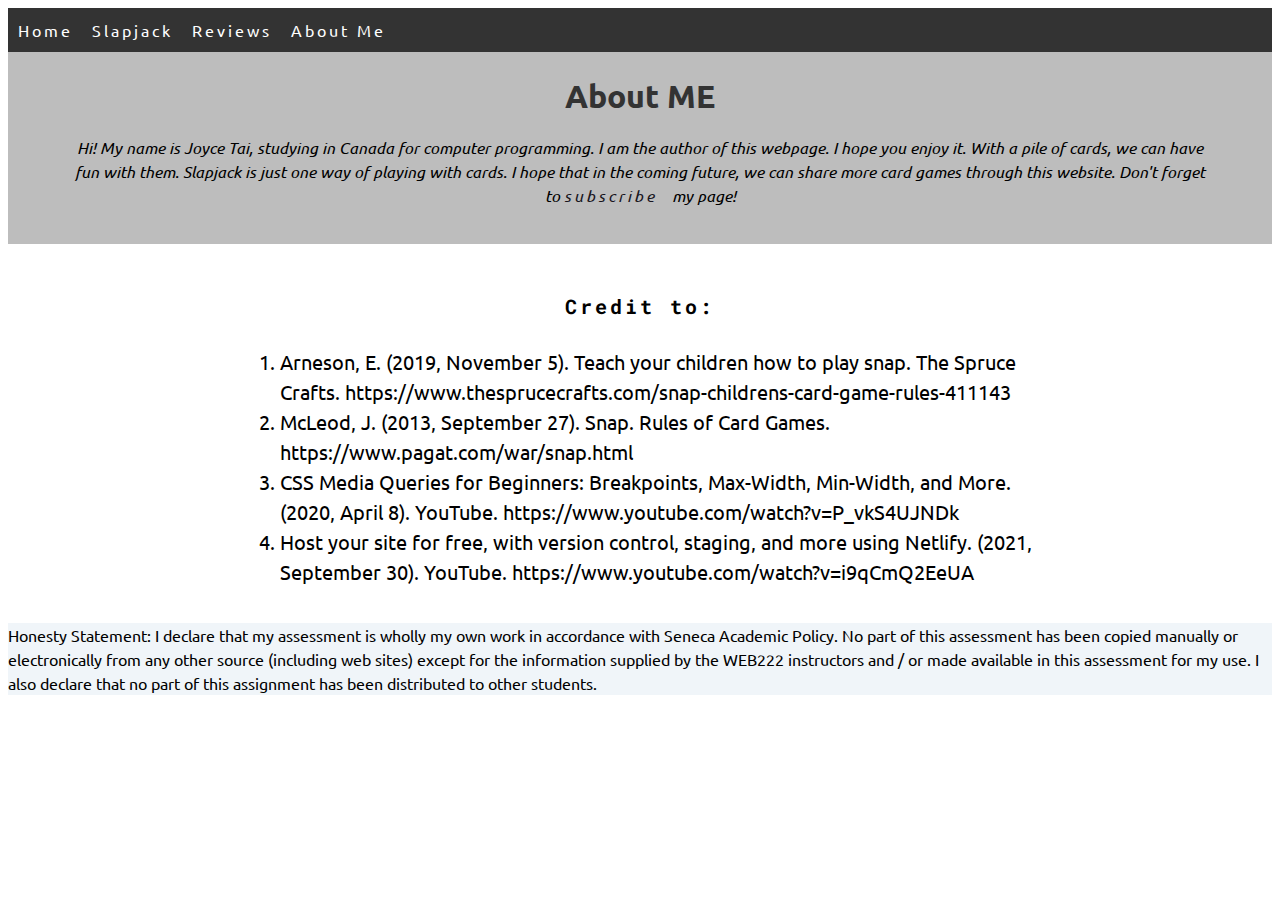
==== about.html @ 1b8cb380 "final assessment" ====
<!DOCTYPE html>
<html lang = "en">
    <head>
        <meta charset="utf-8" />
        <title>Reviews</title>
        <link rel="stylesheet" href="style.css" type="text/css" />
    </head>
    <body>
        <body>
            <nav>
                <a href = "index.html">Home</a>
                <a href = "info.html"> Slapjack</a>
                <a href = "reviews.html">Reviews</a>
                <a href = "about.html">About Me</a>
            </nav>
            
            <header>
                <h1>About ME</h1>
                <blockquote>Hi! My name is Joyce Tai, studying in Canada for computer programming. I am the author of this webpage. I hope you enjoy it.
                     With a pile of cards, we can have fun with them. Slapjack is just one way of playing with cards. I hope that in the coming future, we can share more card games through this website.
                     Don't forget to <a href="index.html#subscribe-section">subscribe</a>my page!
                </blockquote>
            </header>
           
            <main>
                <section>
                    <h4>Credit to: </h4>
                    <ol>
                        <li>Arneson, E. (2019, November 5). Teach your children how to play snap. The Spruce Crafts. https://www.thesprucecrafts.com/snap-childrens-card-game-rules-411143 </li>
                        <li>McLeod, J. (2013, September 27). Snap. Rules of Card Games. https://www.pagat.com/war/snap.html </li>
                        <li> CSS Media Queries for Beginners: Breakpoints, Max-Width, Min-Width, and More. (2020, April 8). YouTube. https://www.youtube.com/watch?v=P_vkS4UJNDk</li>
                        <li>Host your site for free, with version control, staging, and more using Netlify. (2021, September 30). YouTube. https://www.youtube.com/watch?v=i9qCmQ2EeUA</li>
                    </ol>
            </section>
            </main>
            <footer>
                
                    Honesty Statement: 
                    I declare that my assessment is wholly my own work in accordance with Seneca Academic Policy. No part of this assessment has been copied manually or electronically from any other source (including web sites) except for the information supplied by the WEB222 instructors and / or made available in this assessment for my use. I also declare that no part of this assignment has been distributed to other students.
               
            </footer>
  </body>
</html>
---- style.css ----
@import url('https://fonts.googleapis.com/css2?family=Agdasima&family=Righteous&family=Roboto+Mono:ital,wght@1,600&display=swap');
@import url('https://fonts.googleapis.com/css2?family=Agdasima&family=Merriweather&family=Righteous&family=Roboto+Mono:ital,wght@1,600&family=Ubuntu&display=swap');


body{
    font-family: 'Ubuntu', sans-serif;
    line-height: 1.5;
    align-items:center;
    position:relative;
}

body:before{
    content: ' ';
    position: absolute;
    top: 0;
    bottom: 0;
    left: 0;
    right: 0;
    background:  url("https://upload.wikimedia.org/wikipedia/commons/4/42/Playing_cards_collage.jpg");
    background-position: center;  
    background-repeat: repeat;
    opacity: 0.2;
  }

nav {
    background-color: #333;
    color: #fff;
    padding: 10px;
    position: relative;
}

a {
    color: #fff;
    text-decoration: none;
    margin-right: 15px;
    letter-spacing: 3px;
    position: relative;
}

header {
    background-color: #BDBDBD;
    padding: 20px;
    text-align: center;
}
  
h1 {
    color: #333;
    margin: 0;
}
  
blockquote {
    font-style: italic;
}

header a{
    color:#18151d;
}

header a:hover{
    color:#dd1111;
}

main {
    max-width: 800px;
    margin: 0 auto;
    padding: 20px;
}

.game-contain{
    display: flex;
    flex-direction: row;
    align-items:center;
    
}  

img {
    background-position: center;
    background-size: cover;
    width: 200px;
    height: 200px;
    border-radius: 12px;
    margin-bottom: 30px;
    margin-right: 40px;;
    position: relative;
}

.youtube{
    position:relative;
    margin-bottom: 30px;
   
}

.youtube iframe{
    width:100%;
    height:500px;
}

.youtube a{

    position:relative;
    color: #5b3131;
    font-size: 20px;
}

.youtube a:hover{
    color: #c41111;
}

.subscribe {
    position: relative;
    height: 200px;
    padding: 30px;
    background-color:#f0f5f9;
    border-radius: 4px;
    color: #4c4949;
    box-shadow: 0px 0px 60px 5px rgba(0, 0, 0, 0.4);
}

h4 {
    font-family: 'Roboto Mono', monospace;
    text-align: center;
    font-size: 20px;
    letter-spacing: 3px;
}
  
.subscribe input {
    position: absolute;
    bottom: 30px;
    padding: 10px;
    width: 65%;
    background: transparent;
}

.joinButton, .create {
    font-family: 'Roboto Mono', monospace;
    letter-spacing: 2px;
    position: absolute;
    border-radius: 30px;
    background-color: #18151d;
    color: #FFF;
    padding: 12px 25px;
    display: inline-block;
    font-size: 16px;
    font-weight: bold;
    right: -10px;
    bottom: 30px;
    cursor: pointer;
    box-shadow: -5px 6px 20px 0px rgba(51, 51, 51, 0.4);
}

section p,li{
    text-align: left;
    font-size: 20px;
}

#reviewsCards {
    display: grid;
    grid-template-columns: repeat(3, 1fr);
    grid-gap: 30px;
    margin-bottom: 30px;
  }
  
  .review {
    background-color: #e2e2d2;
    padding: 20px;
    border-radius: 8px;
    box-shadow: 0 2px 4px rgba(0, 0, 0, 0.1);
  }
  
  .review-name {
    font-size: 20px;
    margin-bottom: 20px;
  }
  
  .review-date {
    color: #3d3a3a;
    margin-bottom: 20px;
  }
  
  .review-rate {
    font-size: 18px;
    margin-bottom: 20px;
  }
  
  .review-comment {
    line-height: 1.5;
  }
  
  #newReviewForm {
    position: relative;
    height: 300px;
    padding: 30px;
    border-radius: 30px;
    background-color:#f0f5f9;
    width: 400;
    color: #4c4949;
    box-shadow: 0px 0px 60px 5px rgba(0, 0, 0, 0.4);
}

#newReviewForm input,textarea {
    width: 75%;
    padding: 5px;
    margin-bottom: 10px;
}

textarea{
    height:50px;
}

footer{
    background-color:#f0f5f9;
}
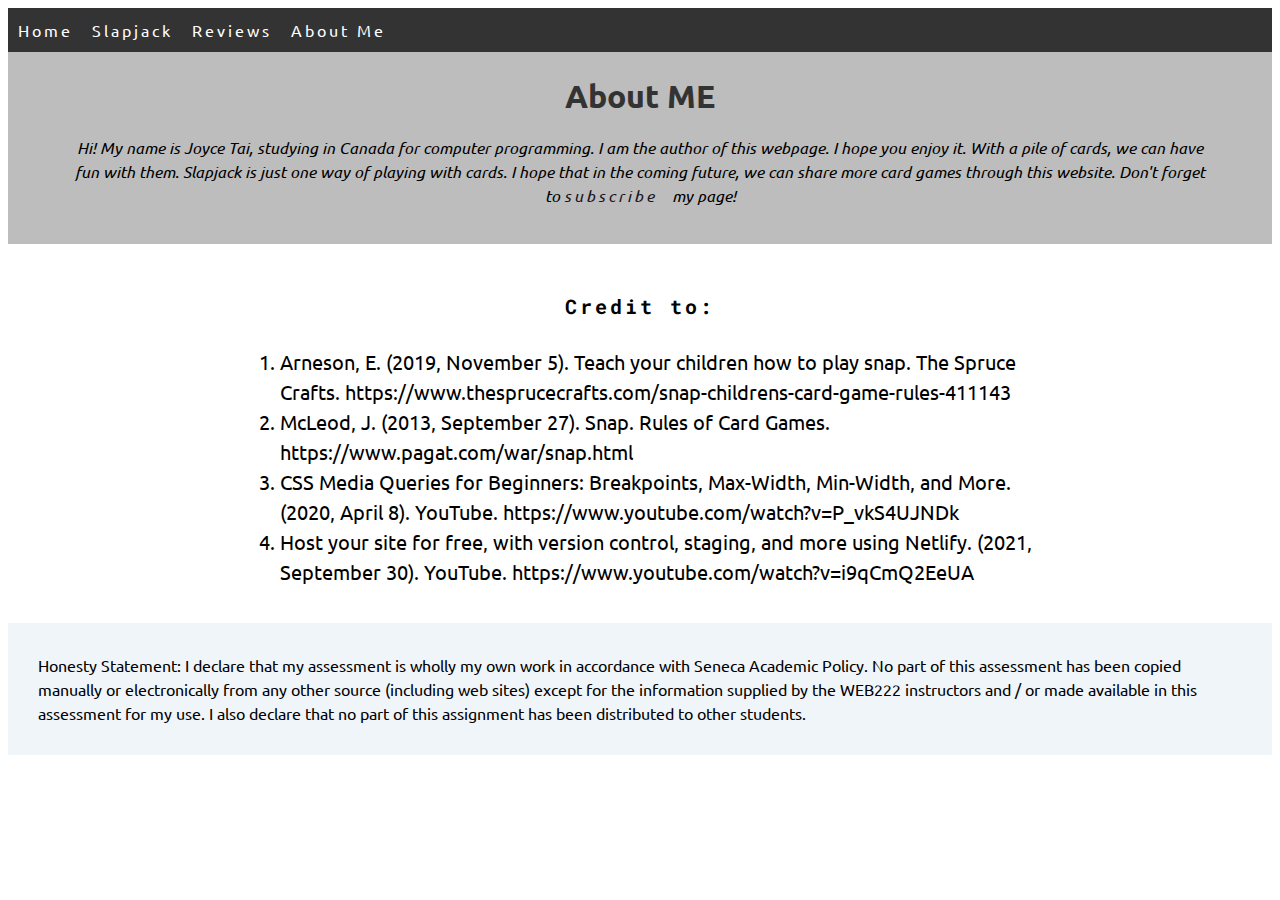
==== commit 94a20291: "final assessment" ====
--- a/about.html
+++ b/about.html
@@ -5,6 +5,7 @@
         <title>Reviews</title>
         <link rel="stylesheet" href="style.css" type="text/css" />
     </head>
+    
     <body>
         <body>
             <nav>
--- a/style.css
+++ b/style.css
@@ -1,5 +1,6 @@
 @import url('https://fonts.googleapis.com/css2?family=Agdasima&family=Righteous&family=Roboto+Mono:ital,wght@1,600&display=swap');
 @import url('https://fonts.googleapis.com/css2?family=Agdasima&family=Merriweather&family=Righteous&family=Roboto+Mono:ital,wght@1,600&family=Ubuntu&display=swap');
+
 
 
 body{
@@ -158,6 +159,7 @@
     grid-template-columns: repeat(3, 1fr);
     grid-gap: 30px;
     margin-bottom: 30px;
+    position:relative;
   }
   
   .review {
@@ -209,6 +211,27 @@
 
 footer{
     background-color:#f0f5f9;
-}
-
-
+    padding: 30px;
+    margin-bottom: 10px;
+}
+
+
+@media screen and (max-width:480px) {
+    body,footer{
+        margin-bottom: 20px;
+    }
+
+    nav{
+    background-color: #b31717;
+    color: #fff;
+    padding: 30px;
+   }
+   
+   #reviewsCards {
+    grid-template-columns: repeat(2, 1fr);
+    grid-gap: 20px;
+    margin-bottom: 20px;
+  }
+ 
+  }
+
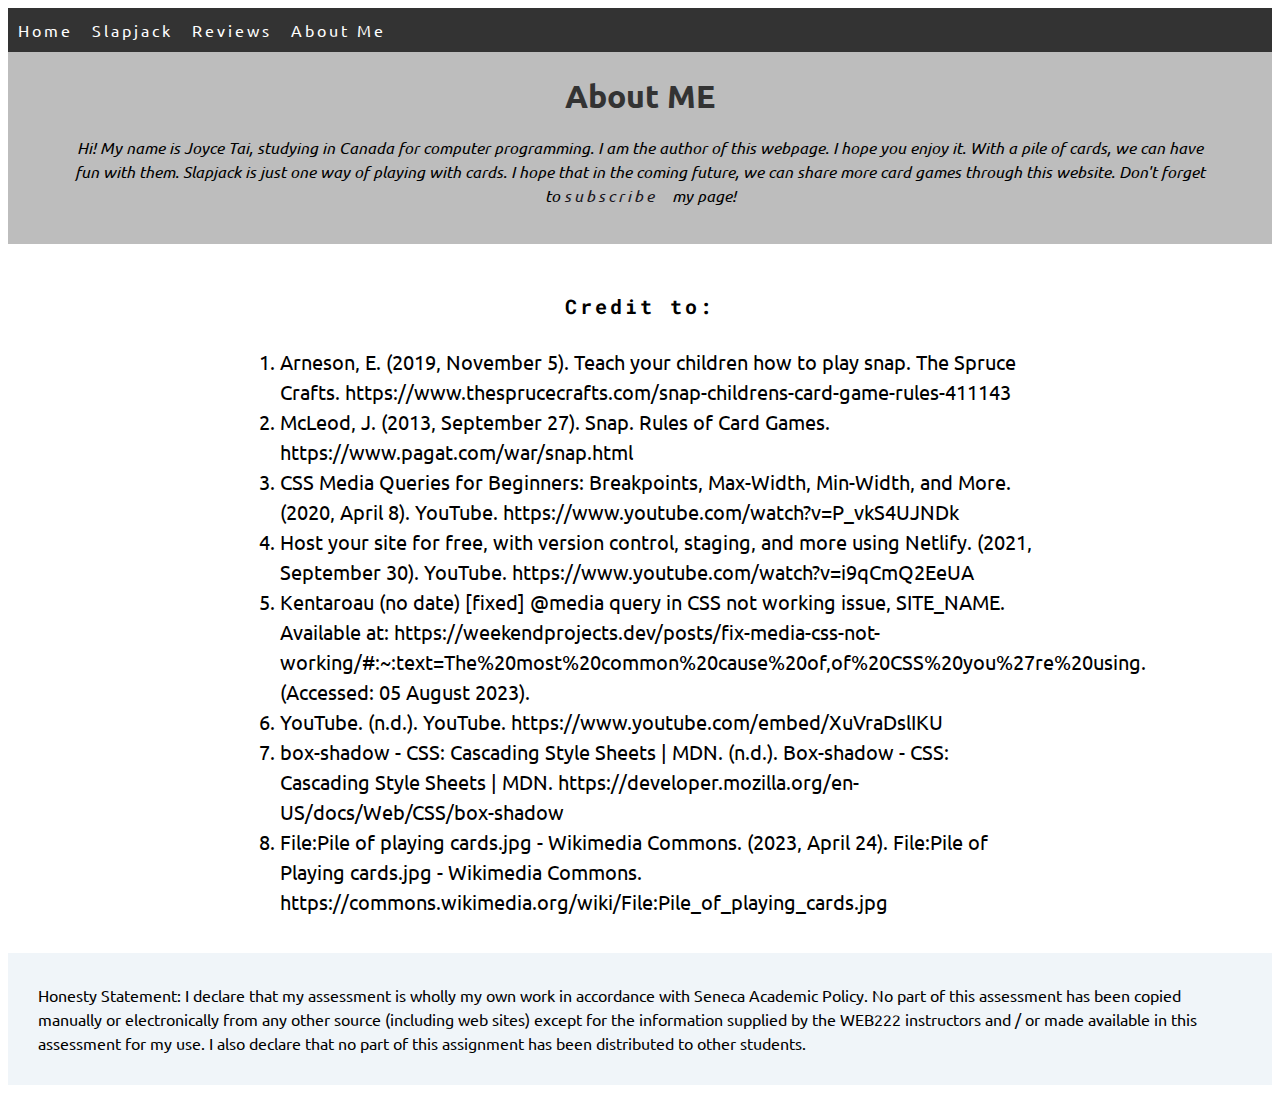
==== commit 6981cc28: "final assessment" ====
--- a/about.html
+++ b/about.html
@@ -2,6 +2,7 @@
 <html lang = "en">
     <head>
         <meta charset="utf-8" />
+        <meta name="viewport" content="width=device-width, initial-scale=1" />
         <title>Reviews</title>
         <link rel="stylesheet" href="style.css" type="text/css" />
     </head>
@@ -31,6 +32,10 @@
                         <li>McLeod, J. (2013, September 27). Snap. Rules of Card Games. https://www.pagat.com/war/snap.html </li>
                         <li> CSS Media Queries for Beginners: Breakpoints, Max-Width, Min-Width, and More. (2020, April 8). YouTube. https://www.youtube.com/watch?v=P_vkS4UJNDk</li>
                         <li>Host your site for free, with version control, staging, and more using Netlify. (2021, September 30). YouTube. https://www.youtube.com/watch?v=i9qCmQ2EeUA</li>
+                        <li>Kentaroau (no date) [fixed] @media query in CSS not working issue, SITE_NAME. Available at: https://weekendprojects.dev/posts/fix-media-css-not-working/#:~:text=The%20most%20common%20cause%20of,of%20CSS%20you%27re%20using. (Accessed: 05 August 2023). </li>
+                        <li>YouTube. (n.d.). YouTube. https://www.youtube.com/embed/XuVraDslIKU</li>
+                        <li>box-shadow - CSS: Cascading Style Sheets | MDN. (n.d.). Box-shadow - CSS: Cascading Style Sheets | MDN. https://developer.mozilla.org/en-US/docs/Web/CSS/box-shadow</li>
+                        <li>File:Pile of playing cards.jpg - Wikimedia Commons. (2023, April 24). File:Pile of Playing cards.jpg - Wikimedia Commons. https://commons.wikimedia.org/wiki/File:Pile_of_playing_cards.jpg</li>
                     </ol>
             </section>
             </main>
--- a/style.css
+++ b/style.css
@@ -1,7 +1,5 @@
 @import url('https://fonts.googleapis.com/css2?family=Agdasima&family=Righteous&family=Roboto+Mono:ital,wght@1,600&display=swap');
 @import url('https://fonts.googleapis.com/css2?family=Agdasima&family=Merriweather&family=Righteous&family=Roboto+Mono:ital,wght@1,600&family=Ubuntu&display=swap');
-
-
 
 body{
     font-family: 'Ubuntu', sans-serif;
@@ -97,14 +95,13 @@
 }
 
 .youtube a{
-
     position:relative;
     color: #5b3131;
     font-size: 20px;
 }
 
 .youtube a:hover{
-    color: #c41111;
+    background-color: #c41111;
 }
 
 .subscribe {
@@ -216,22 +213,33 @@
 }
 
 
-@media screen and (max-width:480px) {
+@media screen and (max-width: 400px)  {
     body,footer{
         margin-bottom: 20px;
     }
 
     nav{
-    background-color: #b31717;
-    color: #fff;
-    padding: 30px;
-   }
+        padding: 20px;
+        font-size: 18px;
+    }
    
-   #reviewsCards {
-    grid-template-columns: repeat(2, 1fr);
-    grid-gap: 20px;
-    margin-bottom: 20px;
-  }
+    #reviewsCards {
+        grid-template-columns: repeat(2, 1fr);
+        grid-gap: 20px;
+        margin-bottom: 20px;
+     }
  
-  }
-
+   .review {
+        padding: 5px;
+        border-radius: 5px;
+    }
+    #newReviewForm .h4{
+        font-size: 15px;
+        letter-spacing: 2px;
+    }
+   #newReviewForm {
+        height: 300px;
+        padding: 30px;
+        border-radius: 30px;
+    }
+}
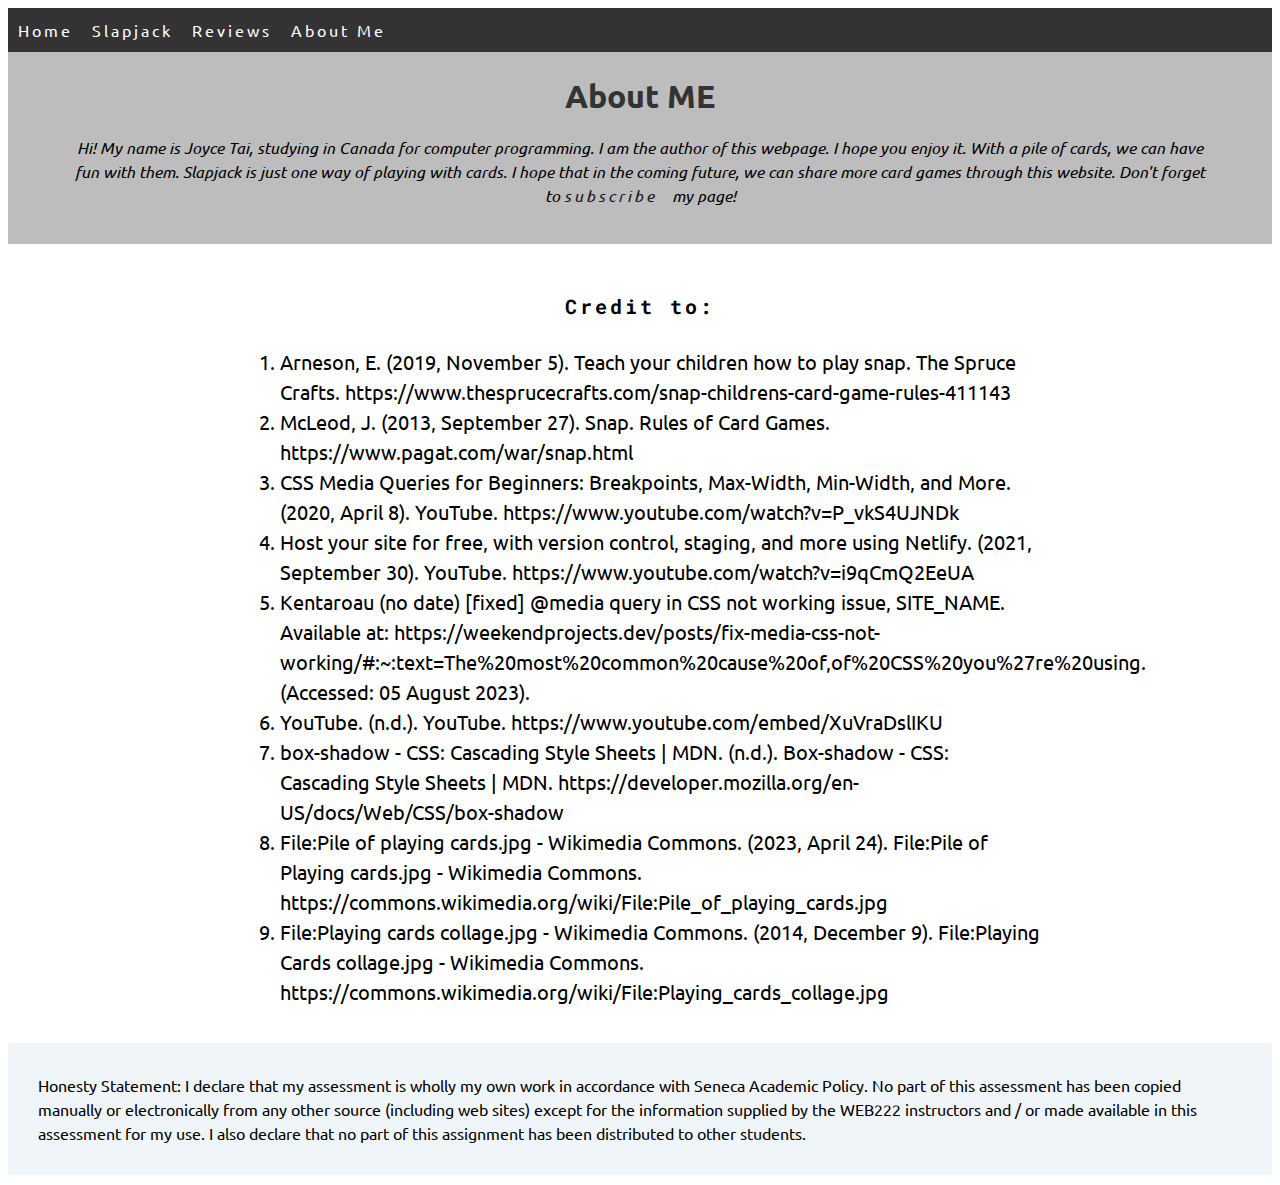
==== commit a6a1a848: "final assessment" ====
--- a/about.html
+++ b/about.html
@@ -2,7 +2,7 @@
 <html lang = "en">
     <head>
         <meta charset="utf-8" />
-        <meta name="viewport" content="width=device-width, initial-scale=1" />
+        <meta name="viewport" content="width=device-width, initial-scale=1">
         <title>Reviews</title>
         <link rel="stylesheet" href="style.css" type="text/css" />
     </head>
@@ -36,6 +36,7 @@
                         <li>YouTube. (n.d.). YouTube. https://www.youtube.com/embed/XuVraDslIKU</li>
                         <li>box-shadow - CSS: Cascading Style Sheets | MDN. (n.d.). Box-shadow - CSS: Cascading Style Sheets | MDN. https://developer.mozilla.org/en-US/docs/Web/CSS/box-shadow</li>
                         <li>File:Pile of playing cards.jpg - Wikimedia Commons. (2023, April 24). File:Pile of Playing cards.jpg - Wikimedia Commons. https://commons.wikimedia.org/wiki/File:Pile_of_playing_cards.jpg</li>
+                        <li>File:Playing cards collage.jpg - Wikimedia Commons. (2014, December 9). File:Playing Cards collage.jpg - Wikimedia Commons. https://commons.wikimedia.org/wiki/File:Playing_cards_collage.jpg</li>
                     </ol>
             </section>
             </main>
--- a/style.css
+++ b/style.css
@@ -55,10 +55,6 @@
     color:#18151d;
 }
 
-header a:hover{
-    color:#dd1111;
-}
-
 main {
     max-width: 800px;
     margin: 0 auto;
@@ -98,10 +94,6 @@
     position:relative;
     color: #5b3131;
     font-size: 20px;
-}
-
-.youtube a:hover{
-    background-color: #c41111;
 }
 
 .subscribe {
@@ -143,7 +135,6 @@
     right: -10px;
     bottom: 30px;
     cursor: pointer;
-    box-shadow: -5px 6px 20px 0px rgba(51, 51, 51, 0.4);
 }
 
 section p,li{
@@ -242,4 +233,4 @@
         padding: 30px;
         border-radius: 30px;
     }
-}
+}